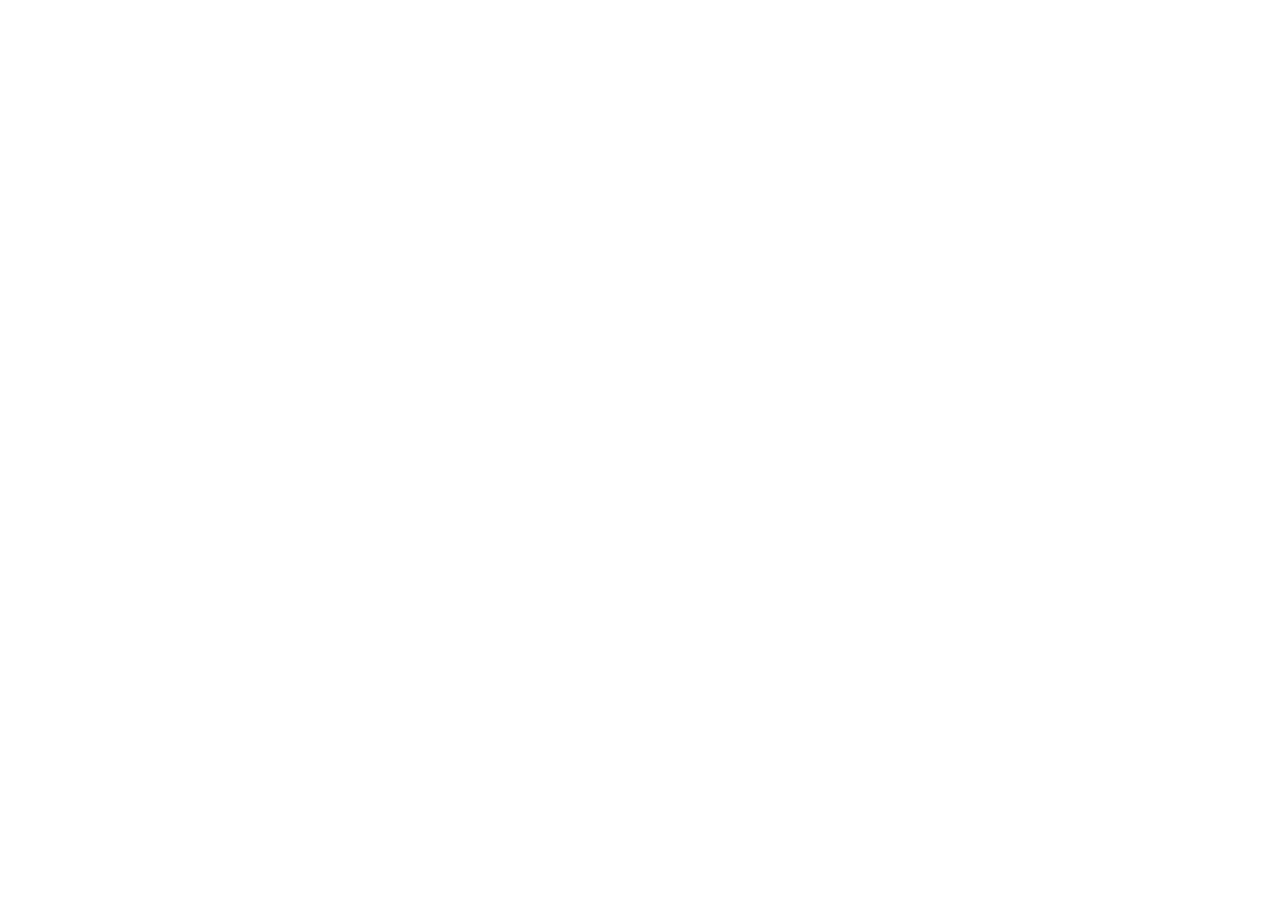
==== fwks/tabela/tabelaSemFwk.html @ 3134dedc "Add files via upload" ====
<!DOCTYPE html>
<html>
<head>
    <meta charset="UTF-8">
    <title>Tabela personalizada</title>
    <link rel="stylesheet" href="estiloTabela.css">
</head>
<body>
<tabela linha="6" coluna="6" borda="1px dotted blue">
    <expand linha="0" coluna="0" tamanho="2" tipo="coluna"></expand>
    <expand linha="4" coluna="4" tamanho="2" tipo="linha"></expand>
    
    <dados>
        Alunos | 3o TDS
        Nome | Idade
        Anacleto | 10
        Joclertano | 15
        Ambrosio | 30
        Gumercindo | 34
    </dados>
</tabela>

<script src="fwkTabela_v2.js"></script>
</body>
</html>
---- fwks/tabela/estiloTabela.css ----
table {
    --cor-borda: black;
    --tipo-borda: solid;
    --tamanho-borda: 1px;
    border-collapse: collapse;
}

td {
    border: var(--tamanho-borda) var(--tipo-borda) var(--cor-borda);
    padding: 5px;
    vertical-align: top;
}

dados {
    display: none;
}
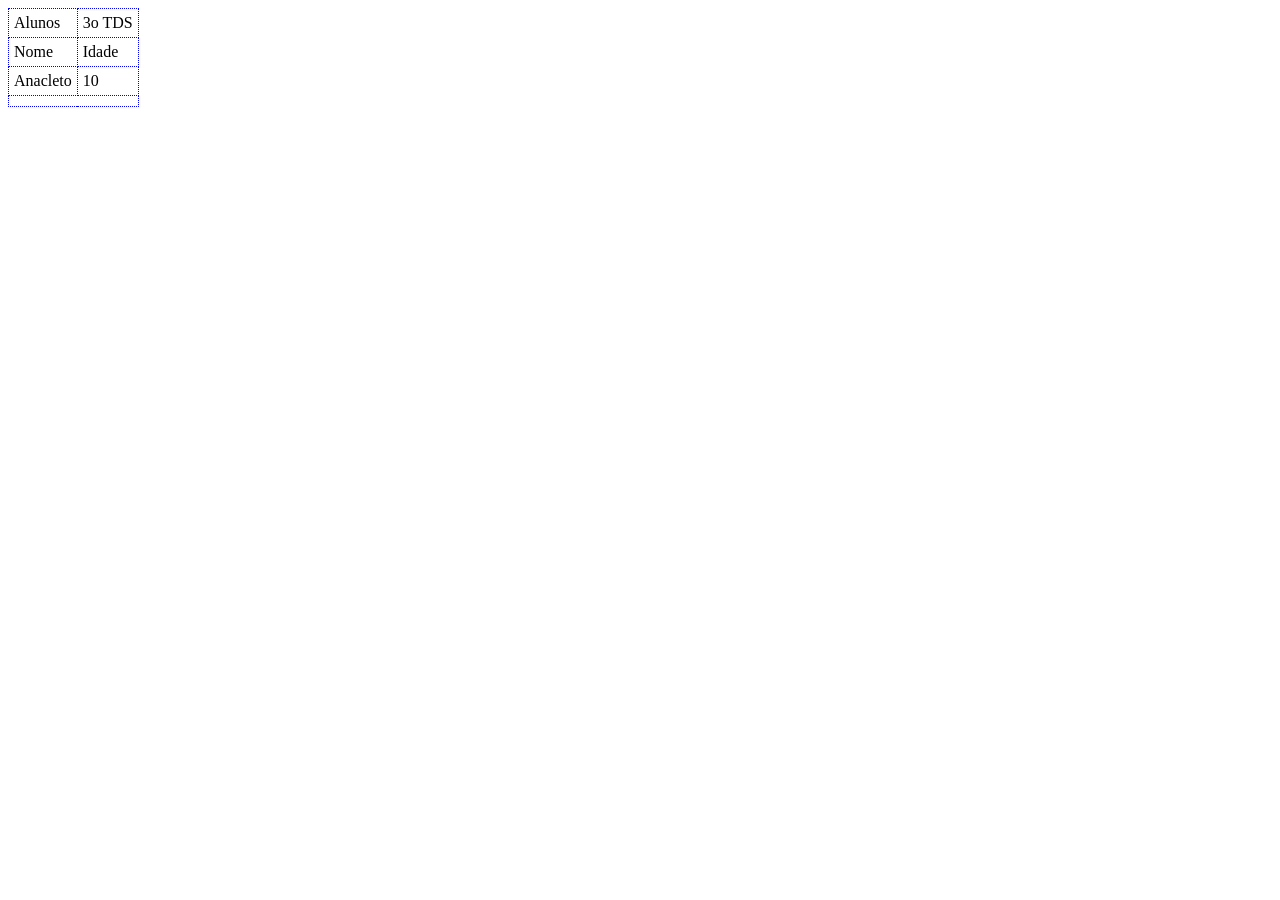
==== commit 400516dc: "update" ====
--- a/fwks/tabela/tabelaSemFwk.html
+++ b/fwks/tabela/tabelaSemFwk.html
@@ -6,20 +6,14 @@
     <link rel="stylesheet" href="estiloTabela.css">
 </head>
 <body>
-<tabela linha="6" coluna="6" borda="1px dotted blue">
-    <expand linha="0" coluna="0" tamanho="2" tipo="coluna"></expand>
-    <expand linha="4" coluna="4" tamanho="2" tipo="linha"></expand>
+<tabela linha='4' coluna='2' borda='1px dotted blue'>
+    <expand linha='3' coluna='0' tamanho='2' tipo='coluna'> </expand>
     
     <dados>
-        Alunos | 3o TDS
-        Nome | Idade
-        Anacleto | 10
-        Joclertano | 15
-        Ambrosio | 30
-        Gumercindo | 34
+            Alunos | 3o TDS | Nome | Idade | Anacleto | 10
     </dados>
 </tabela>
 
-<script src="fwkTabela_v2.js"></script>
+<script src="fwkTabela_v4.js"></script>
 </body>
 </html>
